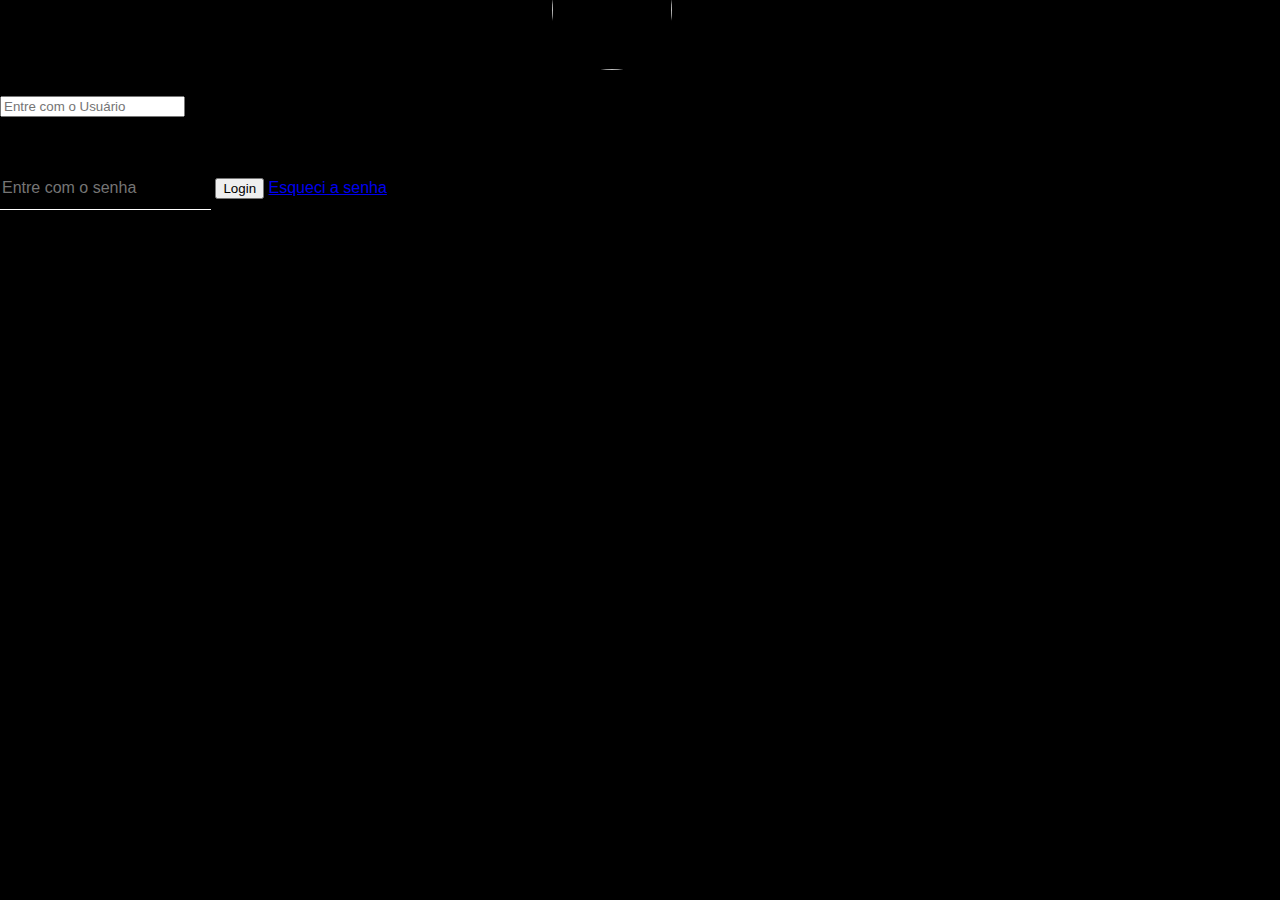
==== views/Cart/forms.html @ 593d0f6f "update" ====
<!DOCTYPE html>
<html>

  <head>
    <title>Página Principal</title>
    <link rel="stylesheet" href="forms.css"
 </head>

 <body>
     <div id="conteudo">
         <img src="/ex1/img/LOGO3.jpg" class="avatar">
         <h1>Logar aqui</h1>
          <form>
             <p>Usuário</p>
             <input type="text" name="usuario" placeholder="Entre com o Usuário">
             <p>Senha</p>
             <input type="password" name="senha" placeholder="Entre com o senha">
             <input type="submit" name="submit" value="Login">
             <a href="#">Esqueci a senha</a>
          </form>
     </div>
     <script src="login.js"></script>
  </body>

</html>
---- views/Cart/forms.css ----
body {
    margin: 0;
    padding: 0;
    background-color: black;
    background-size: cover;
    background-position: center;
    font-family: sans-serif;
}

.login-box {
    width: 320px;
    height: 420px;
    background: rgba(37, 41, 38, 0.5);
    color: #fff;
    top: 50%;
    left: 50%;
    position: absolute;
    transform: translate(-50%, -50%);
    box-sizing: border-box;
    padding: 70px 30px;
    border-radius: 1rem;
}

.avatar {
    width: 120px;
    height: 120px;
    border-radius: 50%;
    position: absolute;
    top: -50px;
    left: calc(47% - 50px);
    background-image: url(kratos.jpeg);
}

h1 {
    margin: 0;
    padding: 0 0 20px;
    text-align: center;
    font-size: 22px;
}

login-box p {
    margin: 0;
    padding: 0;
    font-weight: bold;
}

.login-box input {
    width: 100%;
    margin-bottom: 20px;
}

.login-box input[type="text"],
input[type="password"] {
    border: none;
    border-bottom: 1px solid #fff;
    background: transparent;
    outline: none;
    height: 40px;
    color: #fff;
    font-size: 1rem;

}

.login-box input[type="submit"] {

    border: none;
    outline: none;
    height: 40px;
    background: #1c8adb;
    color: #fff;
    font-size: 16px;
    border-radius: 20px;
}

.login-box input[type="submit"]:hover {
    cursor: pointer;
    background: #39dc79;
    color: #000;
}

.login-box a:hover {
    color: #39dc79;
}
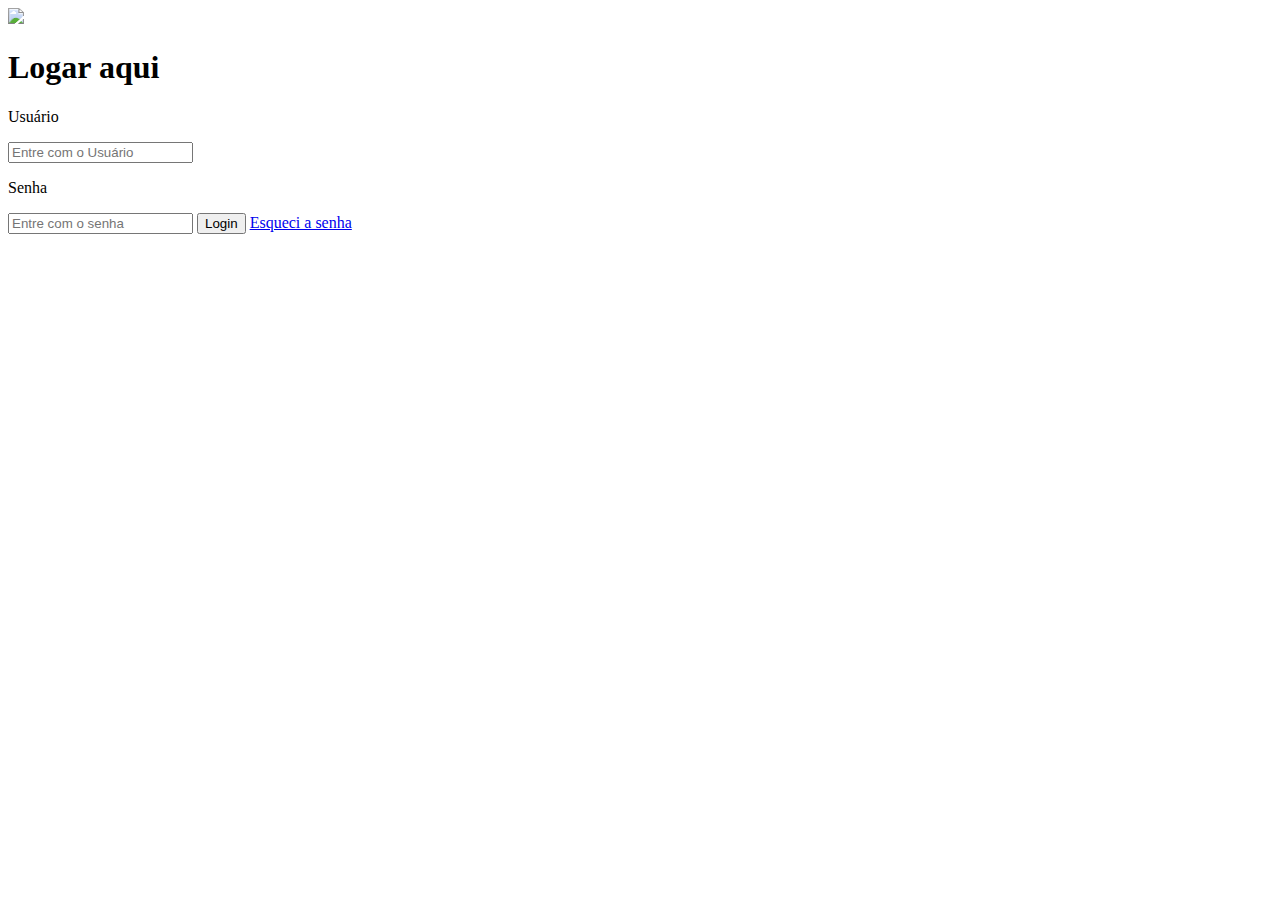
==== commit 61776299: "up" ====
--- a/views/Cart/forms.html
+++ b/views/Cart/forms.html
@@ -1,25 +1,25 @@
 <!DOCTYPE html>
-<html>
-
-  <head>
-    <title>Página Principal</title>
-    <link rel="stylesheet" href="forms.css"
- </head>
-
- <body>
-     <div id="conteudo">
-         <img src="/ex1/img/LOGO3.jpg" class="avatar">
-         <h1>Logar aqui</h1>
-          <form>
-             <p>Usuário</p>
-             <input type="text" name="usuario" placeholder="Entre com o Usuário">
-             <p>Senha</p>
-             <input type="password" name="senha" placeholder="Entre com o senha">
-             <input type="submit" name="submit" value="Login">
-             <a href="#">Esqueci a senha</a>
-          </form>
+<html lang="en">
+<head>
+   <meta charset="UTF-8">
+   <meta name="viewport" content="width=device-width, initial-scale=1.0">
+   <title>Document</title>
+</head>
+<body>
+   <div class="login-modal">
+      <div id="conteudo">
+        <img src="./img/LOGO3.jpg" class="avatar">
+        <h1>Logar aqui</h1>
+         <form>
+            <p>Usuário</p>
+            <input type="text" name="usuario" placeholder="Entre com o Usuário">
+            <p>Senha</p>
+            <input type="password" name="senha" placeholder="Entre com o senha">
+            <button type="submit">Login</button>
+            <a href="#">Esqueci a senha</a>
+         </form>
      </div>
-     <script src="login.js"></script>
-  </body>
-
+     <img src="img/x.svg" alt="" class="close-menu">
+    </div>
+</body>
 </html>